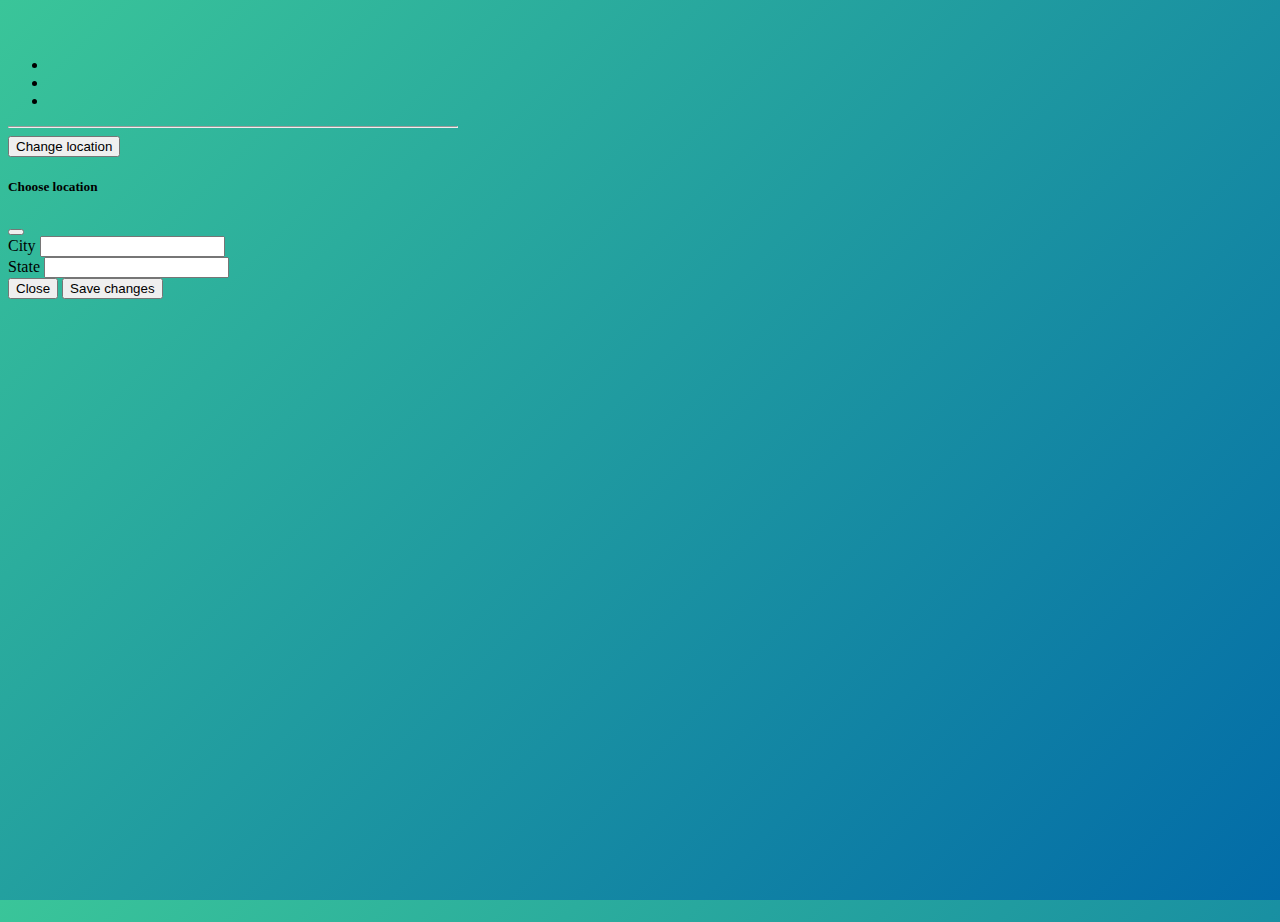
==== weather-app/index.html @ 1f5f9d24 "Weather app UI created with HTML, Bootstrap/Bootswatch and an additional CSS; linked empty JS files" ====
<!DOCTYPE html>
<html lang="en">
<head>
  <meta charset="UTF-8">
  <meta http-equiv="X-UA-Compatible" content="IE=edge">
  <meta name="viewport" content="width=device-width, initial-scale=1.0">
  <link rel="stylesheet" href="https://bootswatch.com/5/quartz/bootstrap.min.css">
  <link rel="stylesheet" href="./style.css">
  <title>Weather App</title>
  <script src="https://cdn.jsdelivr.net/npm/bootstrap@5.0.2/dist/js/bootstrap.bundle.min.js" integrity="sha384-MrcW6ZMFYlzcLA8Nl+NtUVF0sA7MsXsP1UyJoMp4YLEuNSfAP+JcXn/tWtIaxVXM" crossorigin="anonymous" defer></script>
  <script src="storage.js" defer></script>
  <script src="weather.js" defer></script>
  <script src="ui.js" defer></script>
  <script src="app.js" defer></script>
</head>
<body>
  <div class="container d-flex justify-content-center align-items-center">
    <div class="card">
      <h3 id="w-location" class="card-header"></h3>
      <div class="card-body">
        <h5 id="w-desc" class="card-title"></h5>
        <p id="w-string" class="card-text"></p>
      </div>
      <div>
        <img alt="" id="w-icon">
      </div>
      <ul id="w-details" class="list-group list-group-flush mt-3">
        <li id="w-humidity" class="list-group-item"></li>
        <li id="w-feels-like" class="list-group-item"></li>
        <li id="w-wind" class="list-group-item"></li>
      </ul>
      <hr>
      <button type="button" class="btn btn-secondary mx-auto mb-3" data-bs-toggle="modal" data-bs-target="#locModal">
        Change location
      </button>
    </div>

    <div class="modal fade" id="locModal" tabindex="-1" aria-labelledby="locModalLabel" aria-hidden="true">
      <div class="modal-dialog">
        <div class="modal-content">
          <div class="modal-header">
            <h5 class="modal-title" id="locModalLabel">Choose location</h5>
            <button type="button" class="btn-close" data-bs-dismiss="modal" aria-label="Close"></button>
          </div>
          <div class="modal-body">
            <form id="w-form">
              <div class="form-group mb-2">
                <label for="city">City</label>
                <input type="text" id="city" class="form-control">
              </div>
              <div class="form-group">
                <label for="state">State</label>
                <input type="text" id="state" class="form-control">
              </div>
            </form>
          </div>
          <div class="modal-footer">
            <button type="button" class="btn btn-secondary" data-bs-dismiss="modal">Close</button>
            <button id="w-change-btn" type="button" class="btn btn-info">Save changes</button>
          </div>
        </div>
      </div>
    </div>
  </div>
</body>
</html>
---- weather-app/style.css ----
html,
body {
  height: 100%;
}

body {
  background-color: #026ba8;
  background-image: linear-gradient(135deg, #3ac599, #026ba8);
}

.container {
  min-height: 100%;
}

@media (max-width: 575px) {
  .card {
    width: 100%;
  }
}

@media (min-width: 576px) {
  .card {
    width: 450px;
  }
}
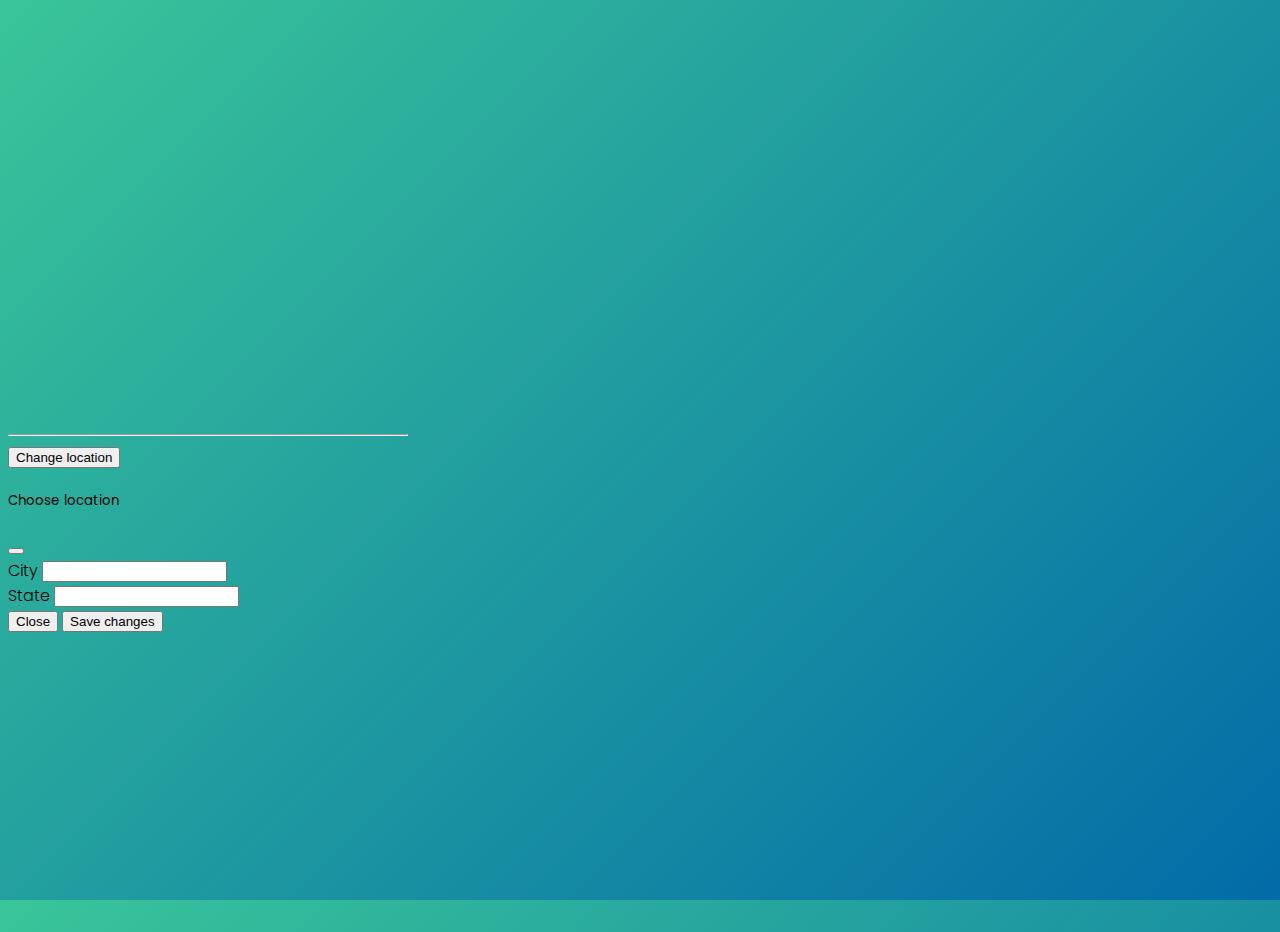
==== commit 3eda6609: "HTML template expanded to make room for more weather data; card body layout changed to Bootstrap gri" ====
--- a/weather-app/index.html
+++ b/weather-app/index.html
@@ -8,26 +8,39 @@
   <link rel="stylesheet" href="./style.css">
   <title>Weather App</title>
   <script src="https://cdn.jsdelivr.net/npm/bootstrap@5.0.2/dist/js/bootstrap.bundle.min.js" integrity="sha384-MrcW6ZMFYlzcLA8Nl+NtUVF0sA7MsXsP1UyJoMp4YLEuNSfAP+JcXn/tWtIaxVXM" crossorigin="anonymous" defer></script>
+  <script src="config.js" defer></script>
   <script src="storage.js" defer></script>
   <script src="weather.js" defer></script>
   <script src="ui.js" defer></script>
   <script src="app.js" defer></script>
 </head>
 <body>
-  <div class="container d-flex justify-content-center align-items-center">
+  <div id="wrapper" class="container d-flex justify-content-center align-items-center">
     <div class="card">
       <h3 id="w-location" class="card-header"></h3>
-      <div class="card-body">
-        <h5 id="w-desc" class="card-title"></h5>
-        <p id="w-string" class="card-text"></p>
+      <div class="card-body container">
+          <div class="row row-cols-2 align-items-center">
+            <div class="col">
+              <img alt="" id="w-icon" class="img-fluid">
+            </div>
+            <div class="col">
+              <h5 id="w-desc" class="card-title"></h5>
+            </div>
+            <div class="col">
+              <p id="w-temp" class="card-text"></p>
+            </div>
+            <div class="col">
+              <p id="w-temp-min" class="card-text"></p>
+              <p id="w-temp-max" class="card-text"></p>
+            </div>
+          </div>
       </div>
-      <div>
-        <img alt="" id="w-icon">
-      </div>
-      <ul id="w-details" class="list-group list-group-flush mt-3">
+      <ul id="w-details" class="list-group list-group-flush text-uppercase">
+        <li id="w-feels-like" class="list-group-item"></li>
         <li id="w-humidity" class="list-group-item"></li>
-        <li id="w-feels-like" class="list-group-item"></li>
         <li id="w-wind" class="list-group-item"></li>
+        <li id="w-pressure" class="list-group-item"></li>
+        <li id="w-visibility" class="list-group-item"></li>
       </ul>
       <hr>
       <button type="button" class="btn btn-secondary mx-auto mb-3" data-bs-toggle="modal" data-bs-target="#locModal">
--- a/weather-app/style.css
+++ b/weather-app/style.css
@@ -1,6 +1,9 @@
+@import url("https://fonts.googleapis.com/css2?family=Poppins:wght@100;200;300;400;500;600&display=swap");
+
 html,
 body {
   height: 100%;
+  font-family: "Poppins", sans-serif;
 }
 
 body {
@@ -8,18 +11,87 @@
   background-image: linear-gradient(135deg, #3ac599, #026ba8);
 }
 
-.container {
+#wrapper {
   min-height: 100%;
 }
 
-@media (max-width: 575px) {
+.card-header {
+  padding: 1.25rem 2rem;
+  font-size: 1.75rem;
+  font-weight: 300;
+}
+
+.card-body {
+  padding: 1.25rem 2rem 1.75rem;
+}
+
+.card-title {
+  margin: 0;
+  font-size: 1.15rem;
+  font-weight: 300;
+  line-height: 1.25;
+}
+
+.card-title::first-letter {
+  text-transform: capitalize;
+}
+
+.card-text {
+  margin: 0;
+  padding: 0;
+  font-weight: 300;
+  line-height: 1.25;
+  letter-spacing: 0.025rem;
+  text-transform: uppercase;
+}
+
+#w-temp {
+  font-size: 2.5rem;
+  font-weight: 200;
+}
+
+#w-temp-min {
+  margin-bottom: 0.25rem;
+}
+
+#w-details {
+  padding: 0.5rem 0;
+}
+
+#w-details .list-group-item {
+  padding: 0.5rem 2rem;
+  color: #41a1ac;
+  font-weight: 400;
+  letter-spacing: 0.025rem;
+}
+
+.col:nth-child(odd) {
+  text-align: center;
+}
+
+.modal-title {
+  font-weight: 400;
+}
+
+.form-group label {
+  margin-bottom: 0.25rem;
+  font-weight: 300;
+}
+
+@media (min-width: 400px) {
   .card {
-    width: 100%;
+    max-width: 400px;
+  }
+
+  .card-header {
+    font-size: 2rem;
+  }
+
+  .card-title {
+    font-size: 1.25rem;
+  }
+
+  #w-temp {
+    font-size: 3rem;
   }
 }
-
-@media (min-width: 576px) {
-  .card {
-    width: 450px;
-  }
-}
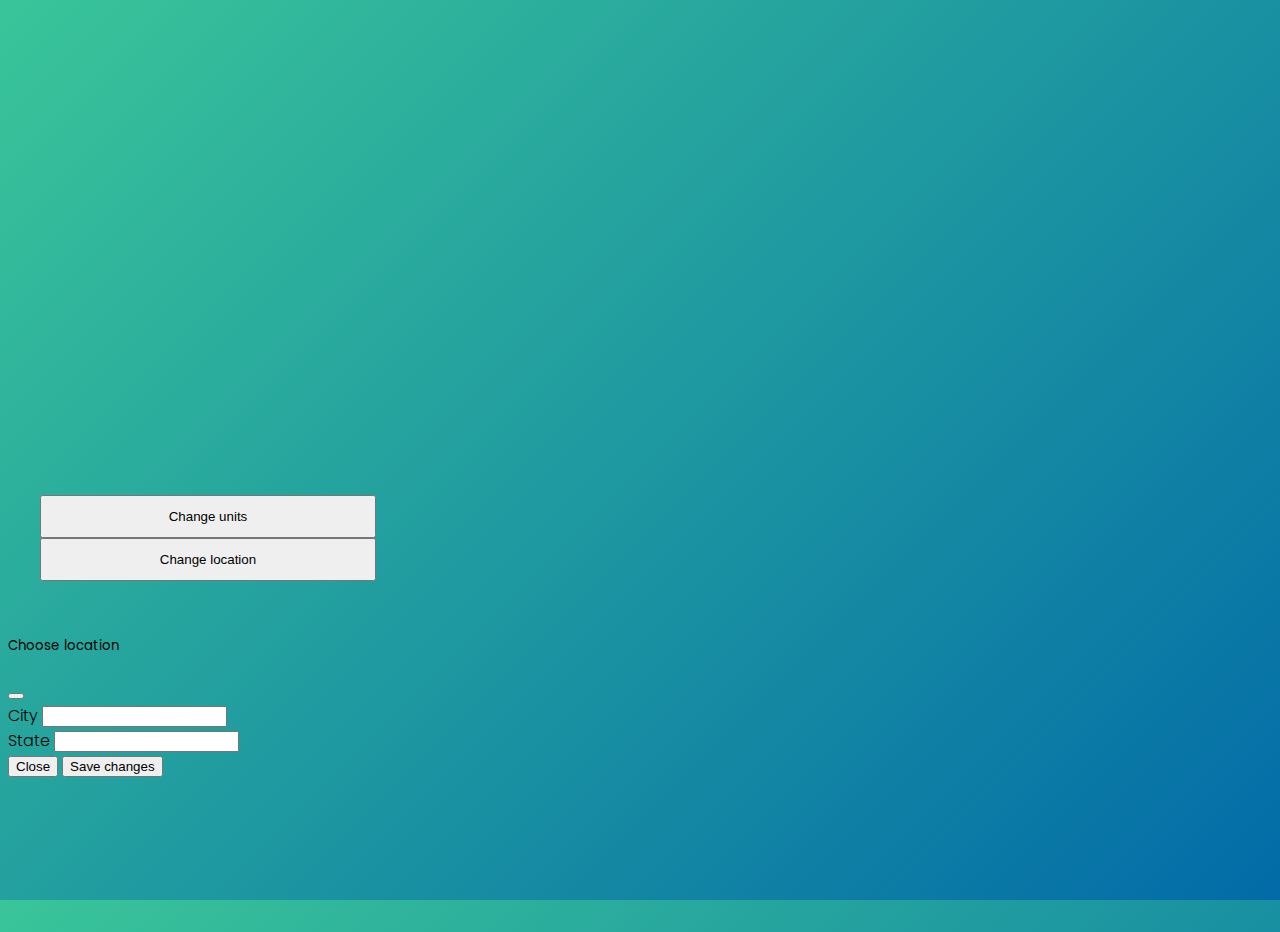
==== commit e1e1a680: "Change units button added to the UI, styles adjusted" ====
--- a/weather-app/index.html
+++ b/weather-app/index.html
@@ -42,10 +42,14 @@
         <li id="w-pressure" class="list-group-item"></li>
         <li id="w-visibility" class="list-group-item"></li>
       </ul>
-      <hr>
-      <button type="button" class="btn btn-secondary mx-auto mb-3" data-bs-toggle="modal" data-bs-target="#locModal">
-        Change location
-      </button>
+      <div class="btn-container d-flex">
+        <button type="button" id="btn-units" class="btn btn-outline-light">
+          Change units
+        </button>
+        <button type="button" class="btn btn-outline-light" data-bs-toggle="modal" data-bs-target="#locModal">
+          Change location
+        </button>
+      </div>
     </div>
 
     <div class="modal fade" id="locModal" tabindex="-1" aria-labelledby="locModalLabel" aria-hidden="true">
@@ -69,7 +73,7 @@
           </div>
           <div class="modal-footer">
             <button type="button" class="btn btn-secondary" data-bs-dismiss="modal">Close</button>
-            <button id="w-change-btn" type="button" class="btn btn-info">Save changes</button>
+            <button id="w-change-btn" type="button" class="btn btn-info" data-bs-dismiss="modal">Save changes</button>
           </div>
         </div>
       </div>
--- a/weather-app/style.css
+++ b/weather-app/style.css
@@ -16,17 +16,17 @@
 }
 
 .card-header {
-  padding: 1.25rem 2rem;
+  padding: 1rem 2rem;
   font-size: 1.75rem;
   font-weight: 300;
 }
 
 .card-body {
-  padding: 1.25rem 2rem 1.75rem;
+  padding: 1rem 2rem 1.5rem;
 }
 
 .card-title {
-  margin: 0;
+  margin-bottom: 0.5rem;
   font-size: 1.15rem;
   font-weight: 300;
   line-height: 1.25;
@@ -54,19 +54,38 @@
   margin-bottom: 0.25rem;
 }
 
+#w-temp-min,
+#w-temp-max {
+  font-size: 0.85rem;
+}
+
 #w-details {
   padding: 0.5rem 0;
 }
 
 #w-details .list-group-item {
   padding: 0.5rem 2rem;
-  color: #41a1ac;
+  color: #2c919c;
+  font-size: 0.85rem;
   font-weight: 400;
   letter-spacing: 0.025rem;
 }
 
 .col:nth-child(odd) {
   text-align: center;
+}
+
+.btn-container {
+  padding: 1.5rem 2rem;
+  flex-direction: column;
+  justify-content: center;
+  align-items: center;
+  gap: 1rem;
+}
+
+.btn-container .btn {
+  width: 100%;
+  padding: 0.5rem 1.5rem;
 }
 
 .modal-title {
@@ -78,13 +97,18 @@
   font-weight: 300;
 }
 
-@media (min-width: 400px) {
+@media (min-width: 425px) {
   .card {
     max-width: 400px;
   }
 
   .card-header {
+    padding: 1.25rem 2rem;
     font-size: 2rem;
+  }
+
+  .card-body {
+    padding: 1.25rem 2rem 1.75rem;
   }
 
   .card-title {
@@ -92,6 +116,28 @@
   }
 
   #w-temp {
-    font-size: 3rem;
+    font-size: 3.25rem;
+  }
+
+  #w-temp-min {
+    margin-bottom: 0.5rem;
+  }
+
+  #w-temp-min,
+  #w-temp-max {
+    font-size: 1rem;
+  }
+
+  #w-details .list-group-item {
+    font-size: 1rem;
+  }
+
+  .btn-container {
+    padding: 2rem;
+    gap: 1.5rem;
+  }
+
+  .btn-container .btn {
+    padding: 0.75rem 1.5rem;
   }
 }
